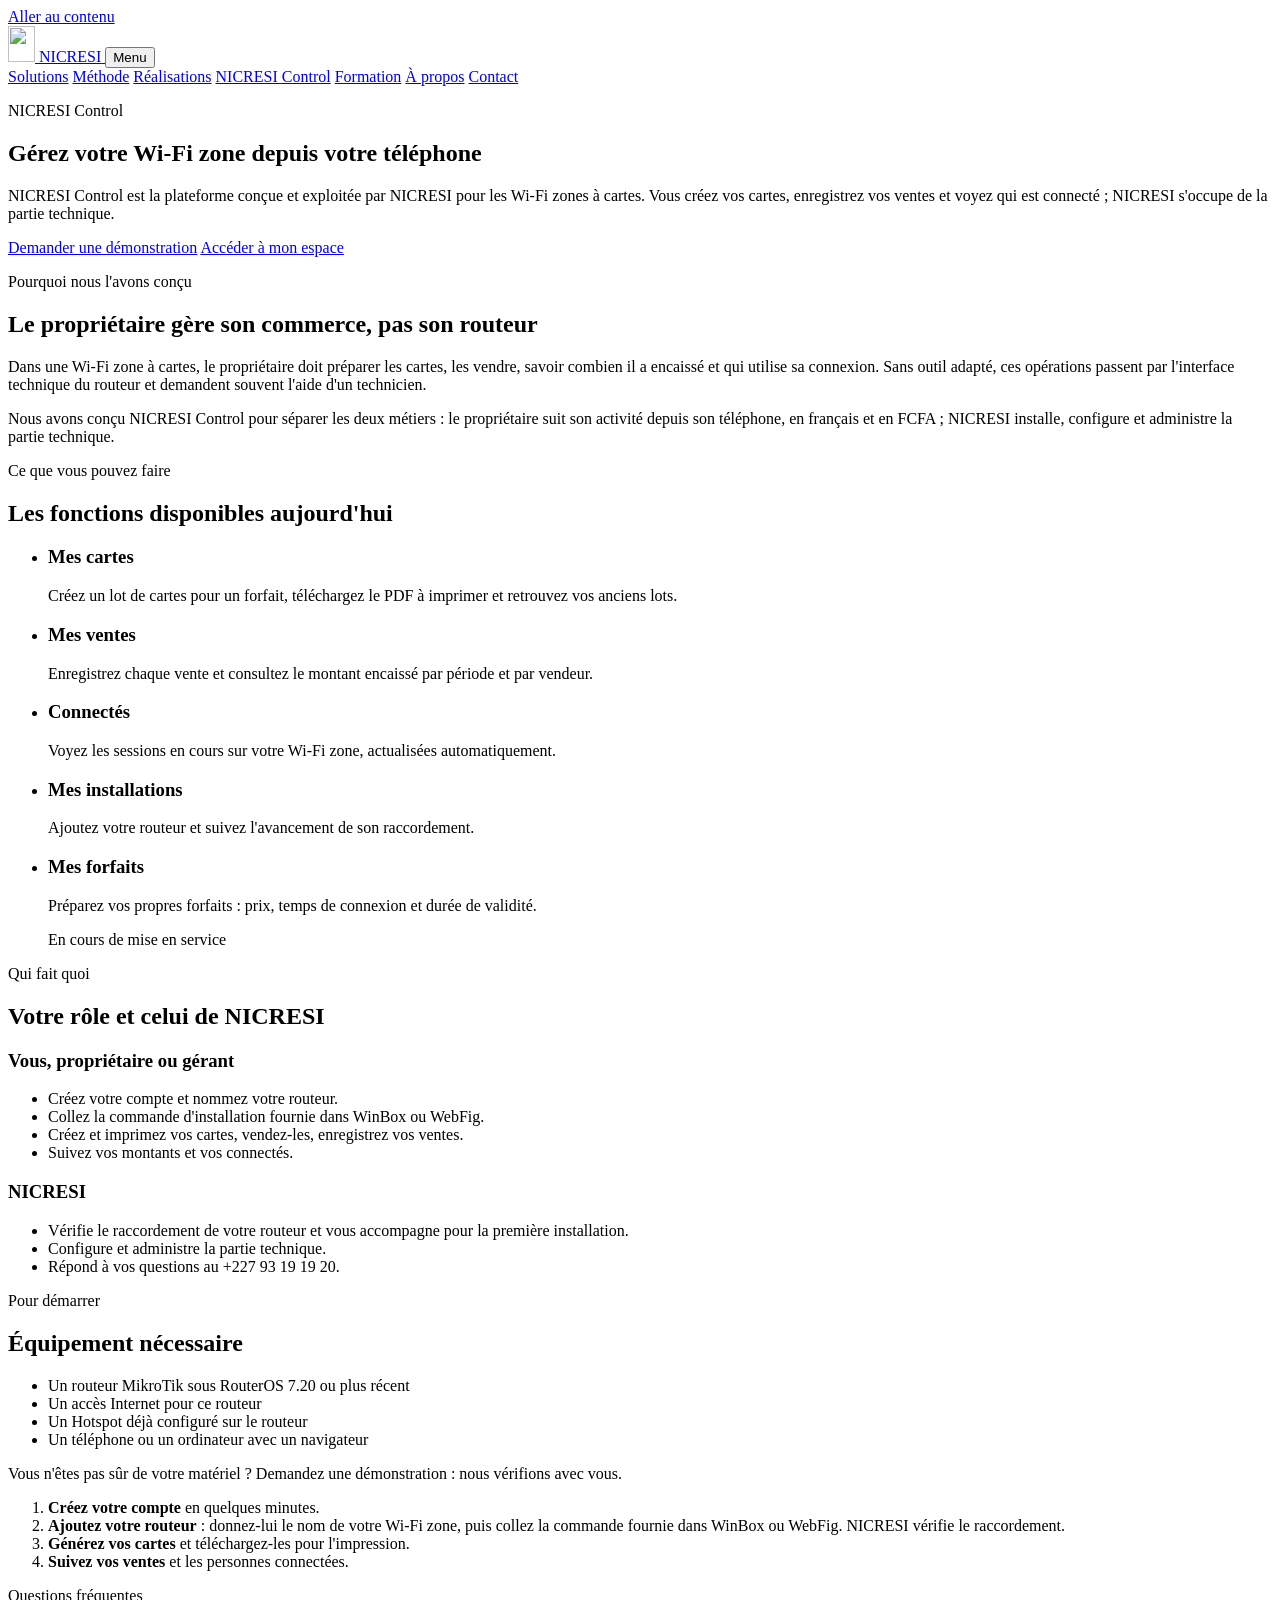
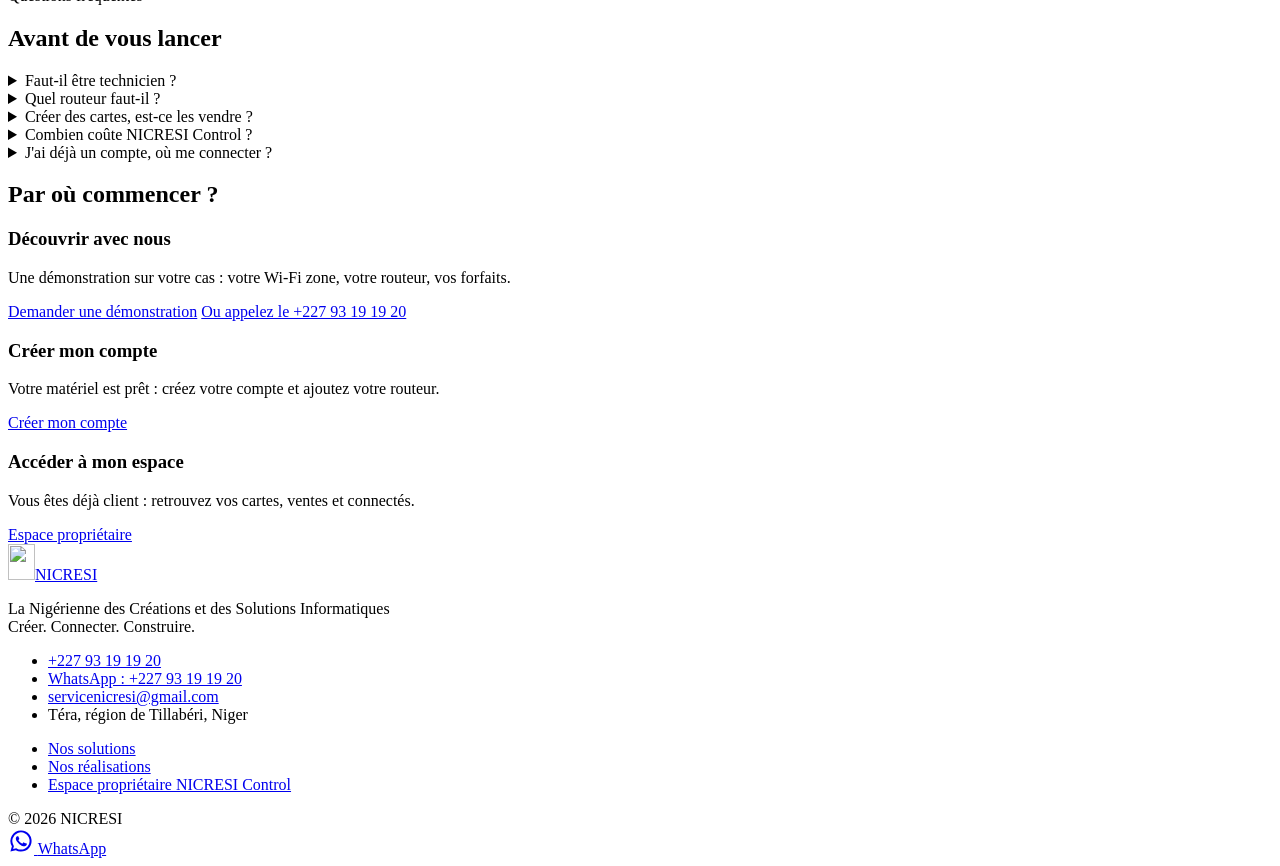
==== public/nicresi-control/index.html @ 146a0ba0 "Étape 2 : accueil par besoin, page NICRESI Control, services complétés Co-Authored-By: Claude Opus 5" ====
<!doctype html>
<html lang="fr">
<head>
  <meta charset="utf-8">
  <meta name="viewport" content="width=device-width, initial-scale=1">
  <title>NICRESI Control — Gérez votre Wi-Fi zone depuis votre téléphone</title>
  <meta name="description" content="NICRESI Control, la plateforme conçue par NICRESI pour les Wi-Fi zones à cartes : créez vos cartes, enregistrez vos ventes en FCFA et suivez les personnes connectées depuis votre téléphone.">
  <link rel="canonical" href="https://nicresi.com/nicresi-control/">
  <meta name="theme-color" content="#111111">
  <meta property="og:type" content="website">
  <meta property="og:locale" content="fr_FR">
  <meta property="og:site_name" content="NICRESI">
  <meta property="og:url" content="https://nicresi.com/nicresi-control/">
  <meta property="og:title" content="NICRESI Control — Gérez votre Wi-Fi zone depuis votre téléphone">
  <meta property="og:description" content="Cartes, ventes et personnes connectées : la gestion de votre Wi-Fi zone, sans être technicien.">
  <meta property="og:image" content="https://nicresi.com/img/partage.jpg">
  <meta name="twitter:card" content="summary_large_image">
  <link rel="icon" href="/img/favicon.png" type="image/png">
  <link rel="apple-touch-icon" href="/img/icone-192.png">
  <link rel="stylesheet" href="/css/style.css">
</head>
<body>
  <a class="evitement" href="#contenu">Aller au contenu</a>
  <header class="entete">
    <div class="conteneur entete__ligne">
      <a class="logo" href="/#accueil" aria-label="NICRESI, accueil">
        <img src="/img/girafe.png" alt="" width="27" height="36">
        <span>NICRESI</span>
      </a>
      <button class="menu-bouton" type="button" aria-expanded="false" aria-controls="menu">
        <span class="menu-bouton__barre"></span>
        <span class="visuellement-cache">Menu</span>
      </button>
      <nav id="menu" class="menu" aria-label="Navigation principale">
        <a href="/#solutions">Solutions</a>
        <a href="/#methode">Méthode</a>
        <a href="/#realisations">Réalisations</a>
        <a href="/nicresi-control/" aria-current="page">NICRESI Control</a>
        <a href="/#formation">Formation</a>
        <a href="/#a-propos">À propos</a>
        <a class="bouton bouton--petit" href="/#contact">Contact</a>
      </nav>
    </div>
  </header>

  <main id="contenu">
    <section class="page-entete">
      <div class="conteneur">
        <p class="surtitre surtitre--blanc">NICRESI Control</p>
        <h1>Gérez votre Wi-Fi zone depuis votre téléphone</h1>
        <p class="page-entete__intro">NICRESI Control est la plateforme conçue et exploitée par NICRESI pour les Wi-Fi zones à cartes. Vous créez vos cartes, enregistrez vos ventes et voyez qui est connecté ; NICRESI s'occupe de la partie technique.</p>
        <div class="actions">
          <a class="bouton bouton--noir" href="https://wa.me/22793191920?text=Bonjour%20NICRESI%2C%20je%20souhaite%20une%20d%C3%A9monstration%20de%20NICRESI%20Control%20pour%20ma%20Wi-Fi%20zone.">Demander une démonstration</a>
          <a class="bouton bouton--blanc" href="/owner">Accéder à mon espace</a>
        </div>
      </div>
    </section>

    <section class="section">
      <div class="conteneur deux-colonnes">
        <div>
          <p class="surtitre">Pourquoi nous l'avons conçu</p>
          <h2>Le propriétaire gère son commerce, pas son routeur</h2>
        </div>
        <div>
          <p>Dans une Wi-Fi zone à cartes, le propriétaire doit préparer les cartes, les vendre, savoir combien il a encaissé et qui utilise sa connexion. Sans outil adapté, ces opérations passent par l'interface technique du routeur et demandent souvent l'aide d'un technicien.</p>
          <p>Nous avons conçu NICRESI Control pour séparer les deux métiers : le propriétaire suit son activité depuis son téléphone, en français et en FCFA ; NICRESI installe, configure et administre la partie technique.</p>
        </div>
      </div>
    </section>

    <section class="section section--creme">
      <div class="conteneur">
        <p class="surtitre">Ce que vous pouvez faire</p>
        <h2>Les fonctions disponibles aujourd'hui</h2>
        <ul class="fonctions">
          <li><h3>Mes cartes</h3><p>Créez un lot de cartes pour un forfait, téléchargez le PDF à imprimer et retrouvez vos anciens lots.</p></li>
          <li><h3>Mes ventes</h3><p>Enregistrez chaque vente et consultez le montant encaissé par période et par vendeur.</p></li>
          <li><h3>Connectés</h3><p>Voyez les sessions en cours sur votre Wi-Fi zone, actualisées automatiquement.</p></li>
          <li><h3>Mes installations</h3><p>Ajoutez votre routeur et suivez l'avancement de son raccordement.</p></li>
          <li><h3>Mes forfaits</h3><p>Préparez vos propres forfaits : prix, temps de connexion et durée de validité.</p><span class="etiquette-statut">En cours de mise en service</span></li>
        </ul>
      </div>
    </section>

    <section class="section section--sombre">
      <div class="conteneur">
        <p class="surtitre">Qui fait quoi</p>
        <h2>Votre rôle et celui de NICRESI</h2>
        <div class="roles">
          <div>
            <h3>Vous, propriétaire ou gérant</h3>
            <ul>
              <li>Créez votre compte et nommez votre routeur.</li>
              <li>Collez la commande d'installation fournie dans WinBox ou WebFig.</li>
              <li>Créez et imprimez vos cartes, vendez-les, enregistrez vos ventes.</li>
              <li>Suivez vos montants et vos connectés.</li>
            </ul>
          </div>
          <div>
            <h3>NICRESI</h3>
            <ul>
              <li>Vérifie le raccordement de votre routeur et vous accompagne pour la première installation.</li>
              <li>Configure et administre la partie technique.</li>
              <li>Répond à vos questions au +227 93 19 19 20.</li>
            </ul>
          </div>
        </div>
      </div>
    </section>

    <section class="section">
      <div class="conteneur deux-colonnes">
        <div>
          <p class="surtitre">Pour démarrer</p>
          <h2>Équipement nécessaire</h2>
          <ul class="liste-coches">
            <li>Un routeur MikroTik sous RouterOS 7.20 ou plus récent</li>
            <li>Un accès Internet pour ce routeur</li>
            <li>Un Hotspot déjà configuré sur le routeur</li>
            <li>Un téléphone ou un ordinateur avec un navigateur</li>
          </ul>
          <p>Vous n'êtes pas sûr de votre matériel ? Demandez une démonstration : nous vérifions avec vous.</p>
        </div>
        <ol class="etapes etapes--clair">
          <li><strong>Créez votre compte</strong> en quelques minutes.</li>
          <li><strong>Ajoutez votre routeur</strong> : donnez-lui le nom de votre Wi-Fi zone, puis collez la commande fournie dans WinBox ou WebFig. NICRESI vérifie le raccordement.</li>
          <li><strong>Générez vos cartes</strong> et téléchargez-les pour l'impression.</li>
          <li><strong>Suivez vos ventes</strong> et les personnes connectées.</li>
        </ol>
      </div>
    </section>

    <section class="section section--creme">
      <div class="conteneur faq">
        <p class="surtitre">Questions fréquentes</p>
        <h2>Avant de vous lancer</h2>
        <details><summary>Faut-il être technicien ?</summary><p>Non pour l'usage de tous les jours : cartes, ventes et connectés se gèrent depuis le téléphone. L'installation demande de coller une commande dans le routeur ; NICRESI vérifie le raccordement et vous accompagne la première fois.</p></details>
        <details><summary>Quel routeur faut-il ?</summary><p>Un routeur MikroTik sous RouterOS 7.20 ou plus récent, avec un Hotspot configuré. Pour un autre matériel, contactez-nous avant de commencer.</p></details>
        <details><summary>Créer des cartes, est-ce les vendre ?</summary><p>Non. Créer un lot n'enregistre aucune vente ni aucun encaissement : vous enregistrez chaque vente, et seules les ventes enregistrées apparaissent dans vos montants.</p></details>
        <details><summary>Combien coûte NICRESI Control ?</summary><p>Les conditions dépendent de votre installation. Écrivez-nous ou appelez le +227 93 19 19 20 pour un devis.</p></details>
        <details><summary>J'ai déjà un compte, où me connecter ?</summary><p>Dans votre <a href="/owner">espace propriétaire</a>, avec votre nom d'utilisateur et votre mot de passe.</p></details>
      </div>
    </section>

    <section class="section section--orange">
      <div class="conteneur">
        <h2>Par où commencer ?</h2>
        <div class="portes">
          <div class="porte">
            <h3>Découvrir avec nous</h3>
            <p>Une démonstration sur votre cas : votre Wi-Fi zone, votre routeur, vos forfaits.</p>
            <a class="bouton bouton--noir" href="https://wa.me/22793191920?text=Bonjour%20NICRESI%2C%20je%20souhaite%20une%20d%C3%A9monstration%20de%20NICRESI%20Control%20pour%20ma%20Wi-Fi%20zone.">Demander une démonstration</a>
            <a class="lien-fleche" href="tel:+22793191920">Ou appelez le +227 93 19 19 20</a>
          </div>
          <div class="porte">
            <h3>Créer mon compte</h3>
            <p>Votre matériel est prêt : créez votre compte et ajoutez votre routeur.</p>
            <a class="bouton bouton--contour" href="/start">Créer mon compte</a>
          </div>
          <div class="porte">
            <h3>Accéder à mon espace</h3>
            <p>Vous êtes déjà client : retrouvez vos cartes, ventes et connectés.</p>
            <a class="bouton bouton--contour" href="/owner">Espace propriétaire</a>
          </div>
        </div>
      </div>
    </section>
  </main>

  <footer class="pied">
    <div class="conteneur pied__grille">
      <div>
        <a class="logo" href="/#accueil"><img src="/img/girafe.png" alt="" width="27" height="36"><span>NICRESI</span></a>
        <p>La Nigérienne des Créations et des Solutions Informatiques<br>Créer. Connecter. Construire.</p>
      </div>
      <ul class="pied__liens">
        <li><a href="tel:+22793191920">+227 93 19 19 20</a></li>
        <li><a href="https://wa.me/22793191920">WhatsApp : +227 93 19 19 20</a></li>
        <li><a href="mailto:servicenicresi@gmail.com">servicenicresi@gmail.com</a></li>
        <li>Téra, région de Tillabéri, Niger</li>
      </ul>
      <ul class="pied__liens">
        <li><a href="/#solutions">Nos solutions</a></li>
        <li><a href="/#realisations">Nos réalisations</a></li>
        <li><a href="/owner">Espace propriétaire NICRESI Control</a></li>
      </ul>
    </div>
    <div class="conteneur pied__bas">© <span id="annee">2026</span> NICRESI</div>
    <a class="whatsapp" href="https://wa.me/22793191920" aria-label="Écrire à NICRESI sur WhatsApp">
      <svg viewBox="0 0 32 32" aria-hidden="true" width="26" height="26"><path fill="currentColor" d="M16 3a13 13 0 0 0-11.2 19.6L3 29l6.6-1.7A13 13 0 1 0 16 3zm0 23.6a10.6 10.6 0 0 1-5.4-1.5l-.4-.2-3.9 1 1-3.8-.3-.4A10.6 10.6 0 1 1 16 26.6zm5.8-7.9c-.3-.2-1.9-.9-2.2-1s-.5-.2-.7.2-.8 1-1 1.2-.4.2-.7 0a8.7 8.7 0 0 1-4.3-3.8c-.3-.6.3-.5 1-1.7.1-.2 0-.4 0-.5l-1-2.4c-.3-.6-.5-.5-.7-.5h-.6a1.2 1.2 0 0 0-.9.4 3.7 3.7 0 0 0-1.1 2.7 6.5 6.5 0 0 0 1.4 3.4 14.8 14.8 0 0 0 5.7 5c2.1.9 2.9 1 4 .8a3.4 3.4 0 0 0 2.2-1.6 2.8 2.8 0 0 0 .2-1.6c-.1-.1-.3-.2-.6-.4z"/></svg>
      <span>WhatsApp</span>
    </a>
  </footer>

  <script src="/js/site.js" defer></script>
</body>
</html>
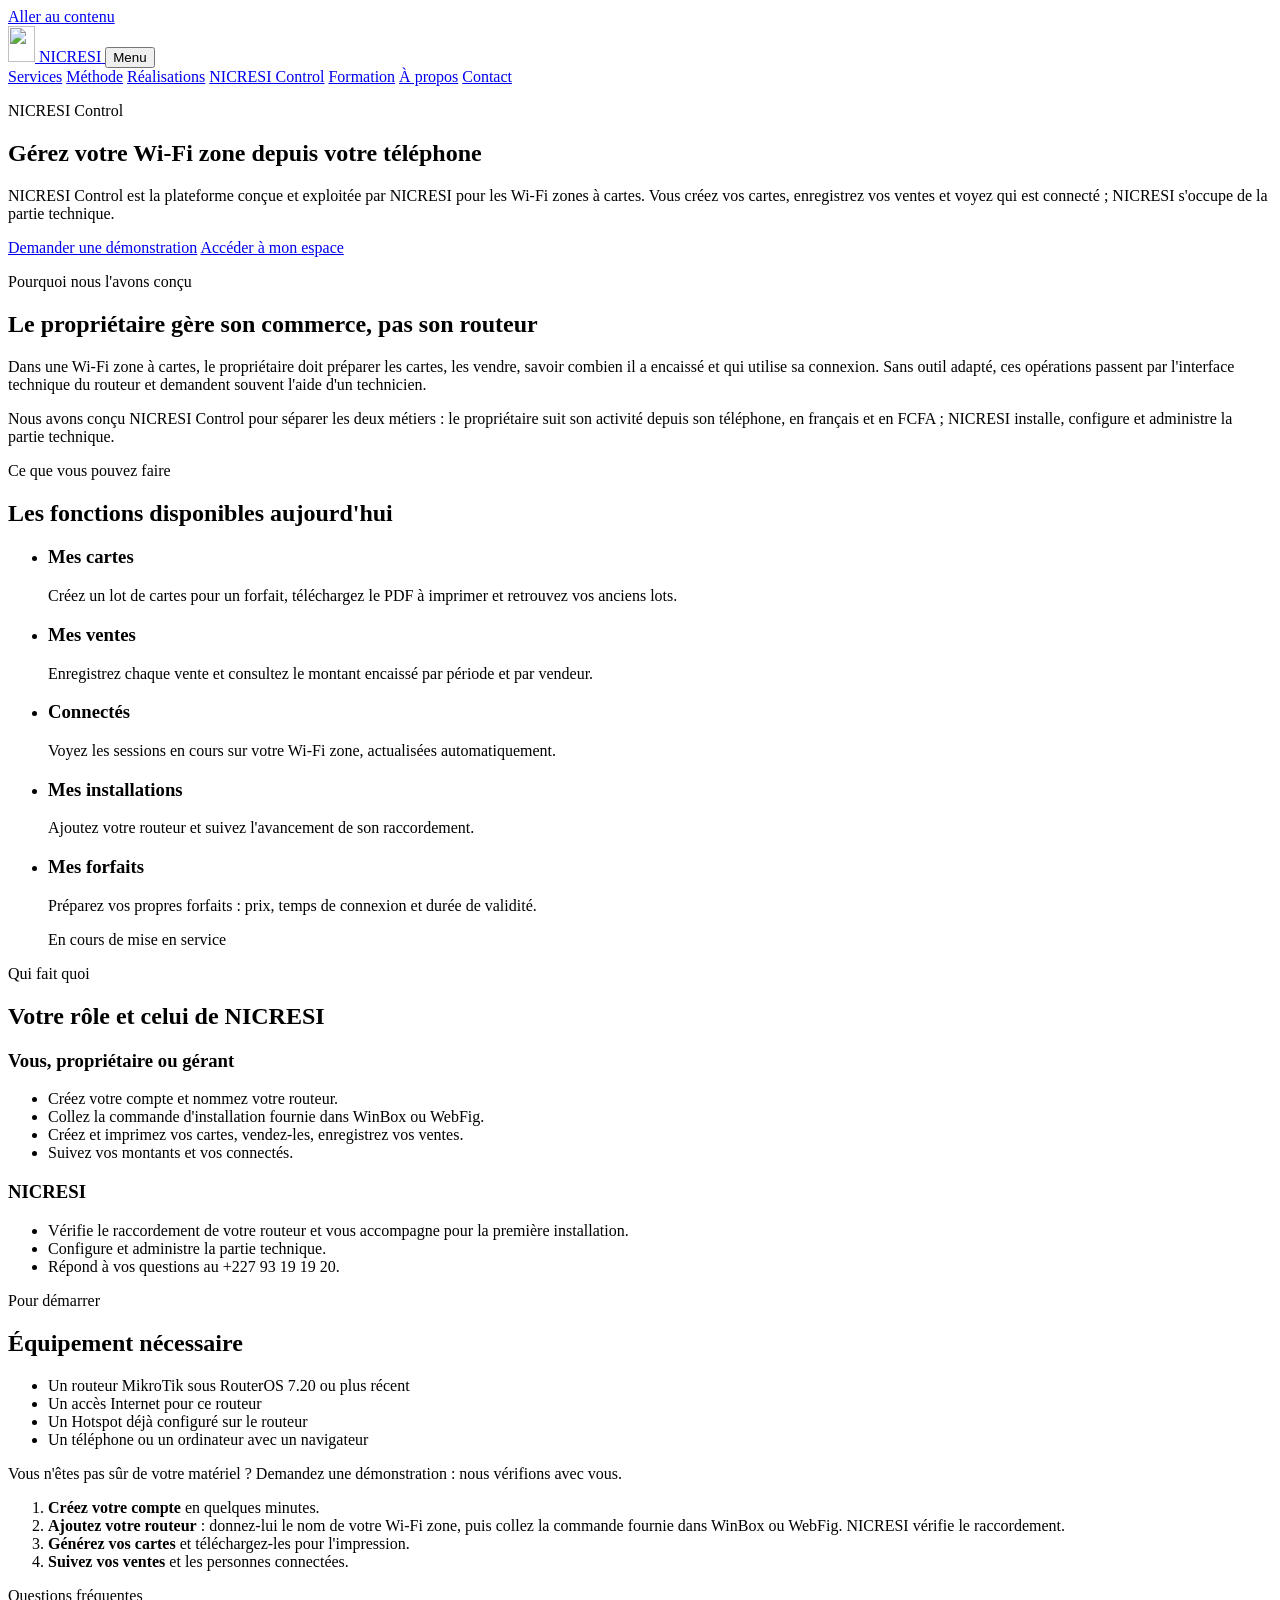
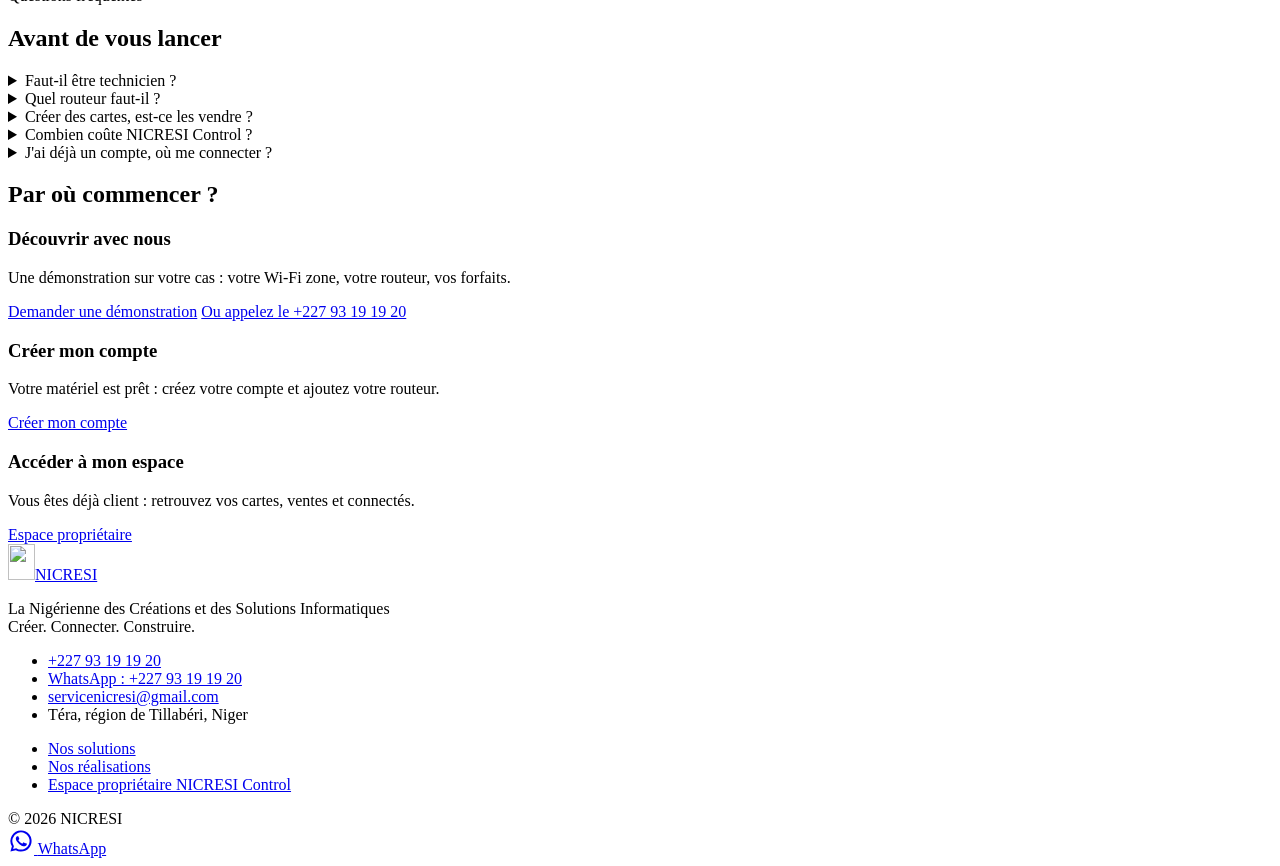
==== commit 3ed484f9: "Lot 1 : accueil Wi-Fi, quatre portes, NICRESI Control en réalisation, corrections mobiles - Accueil " ====
--- a/public/nicresi-control/index.html
+++ b/public/nicresi-control/index.html
@@ -32,7 +32,7 @@
         <span class="visuellement-cache">Menu</span>
       </button>
       <nav id="menu" class="menu" aria-label="Navigation principale">
-        <a href="/#solutions">Solutions</a>
+        <a href="/#solutions">Services</a>
         <a href="/#methode">Méthode</a>
         <a href="/#realisations">Réalisations</a>
         <a href="/nicresi-control/" aria-current="page">NICRESI Control</a>
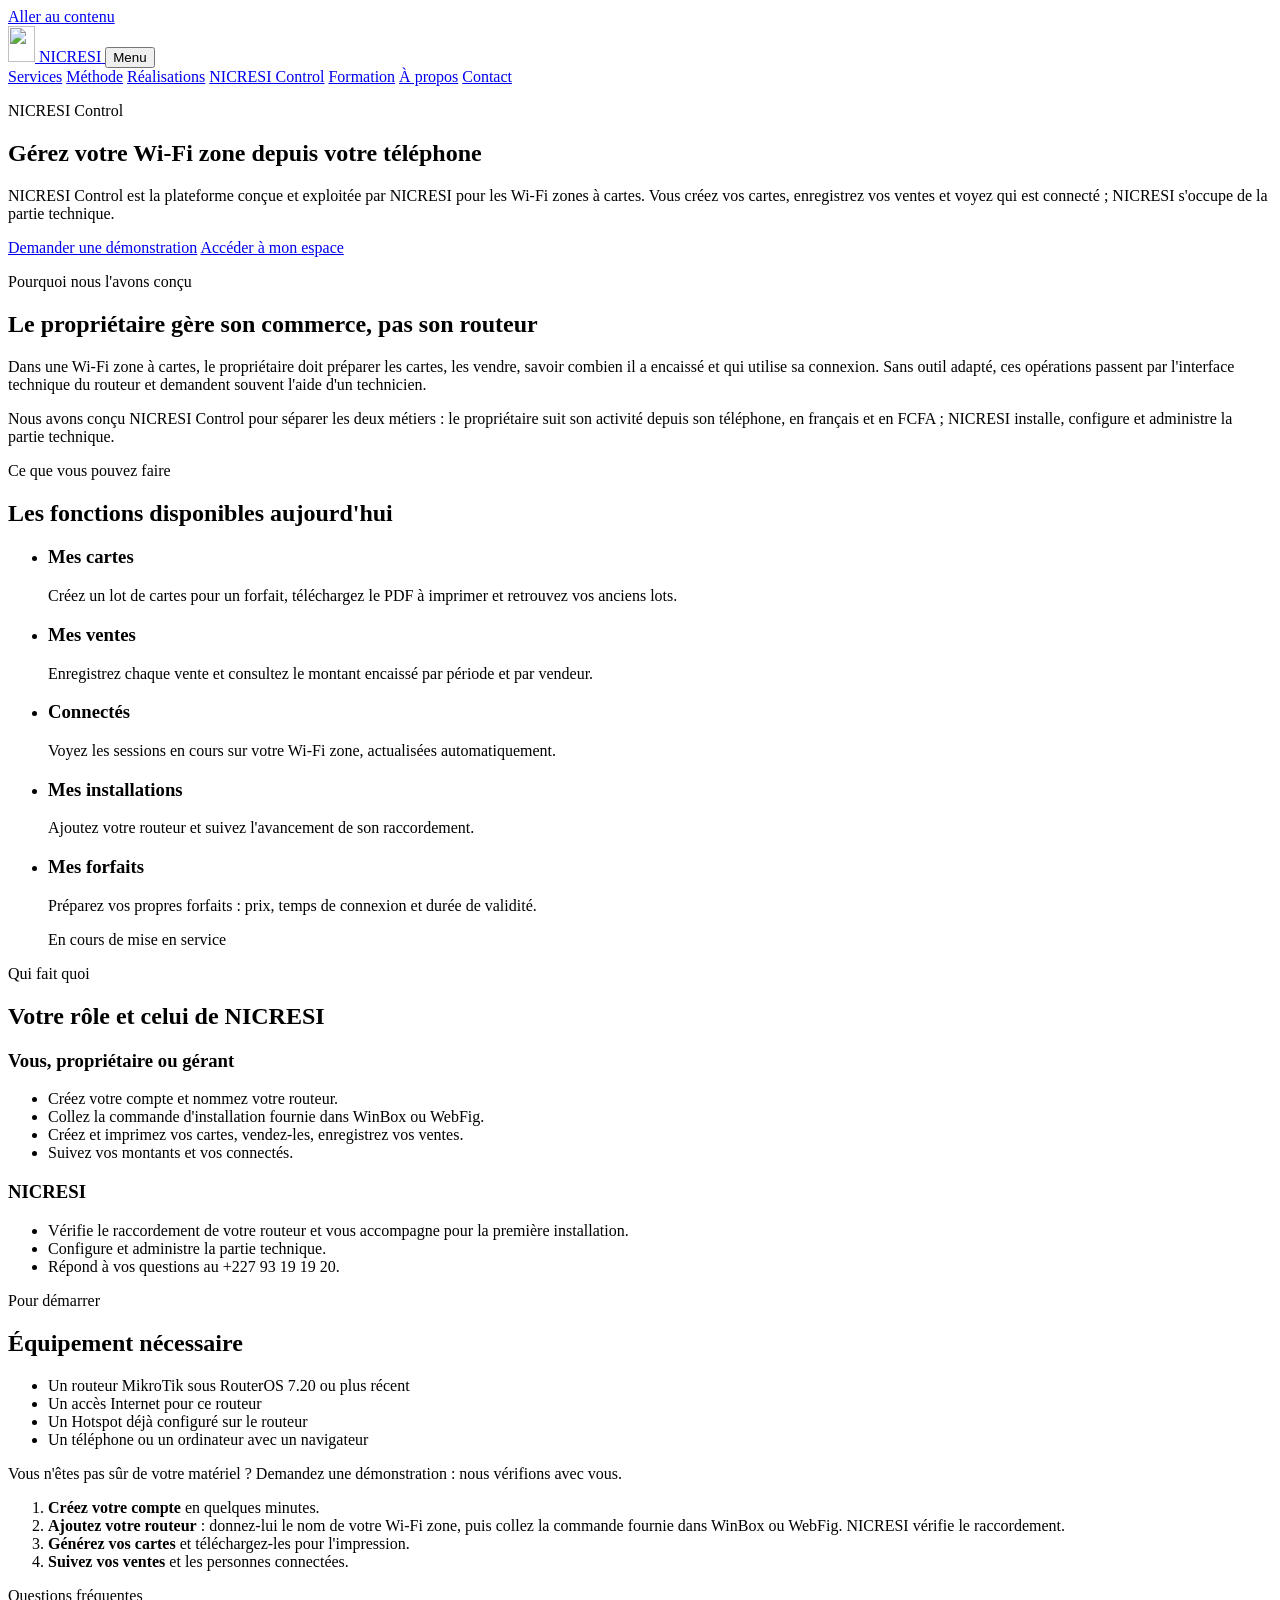
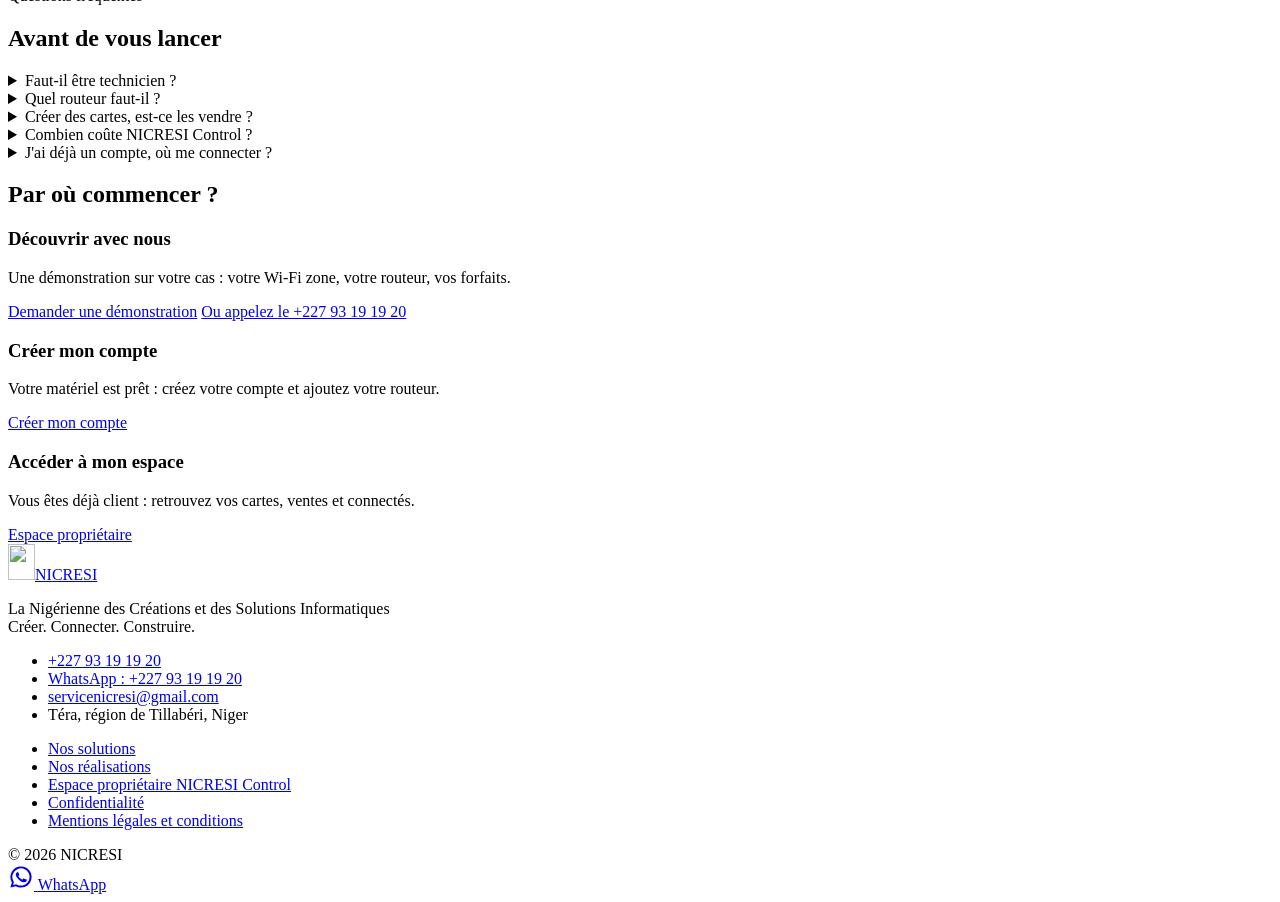
==== commit 9ff175bb: "Conformité, sécurité et vitesse : pages légales, 404, icônes, WebP, anti-spam, en-têtes HTTPS - Page" ====
--- a/public/nicresi-control/index.html
+++ b/public/nicresi-control/index.html
@@ -14,9 +14,13 @@
   <meta property="og:title" content="NICRESI Control — Gérez votre Wi-Fi zone depuis votre téléphone">
   <meta property="og:description" content="Cartes, ventes et personnes connectées : la gestion de votre Wi-Fi zone, sans être technicien.">
   <meta property="og:image" content="https://nicresi.com/img/partage.jpg">
+  <meta property="og:image:width" content="1200">
+  <meta property="og:image:height" content="630">
+  <meta property="og:image:alt" content="Logo NICRESI, girafe dorée sur fond noir, avec la devise Créer. Connecter. Construire.">
   <meta name="twitter:card" content="summary_large_image">
-  <link rel="icon" href="/img/favicon.png" type="image/png">
-  <link rel="apple-touch-icon" href="/img/icone-192.png">
+  <link rel="icon" href="/favicon.ico" sizes="32x32">
+  <link rel="manifest" href="/site.webmanifest">
+  <link rel="apple-touch-icon" href="/img/apple-touch-icon.png">
   <link rel="stylesheet" href="/css/style.css">
 </head>
 <body>
@@ -184,6 +188,8 @@
         <li><a href="/#solutions">Nos solutions</a></li>
         <li><a href="/#realisations">Nos réalisations</a></li>
         <li><a href="/owner">Espace propriétaire NICRESI Control</a></li>
+        <li><a href="/confidentialite/">Confidentialité</a></li>
+        <li><a href="/conditions/">Mentions légales et conditions</a></li>
       </ul>
     </div>
     <div class="conteneur pied__bas">© <span id="annee">2026</span> NICRESI</div>
